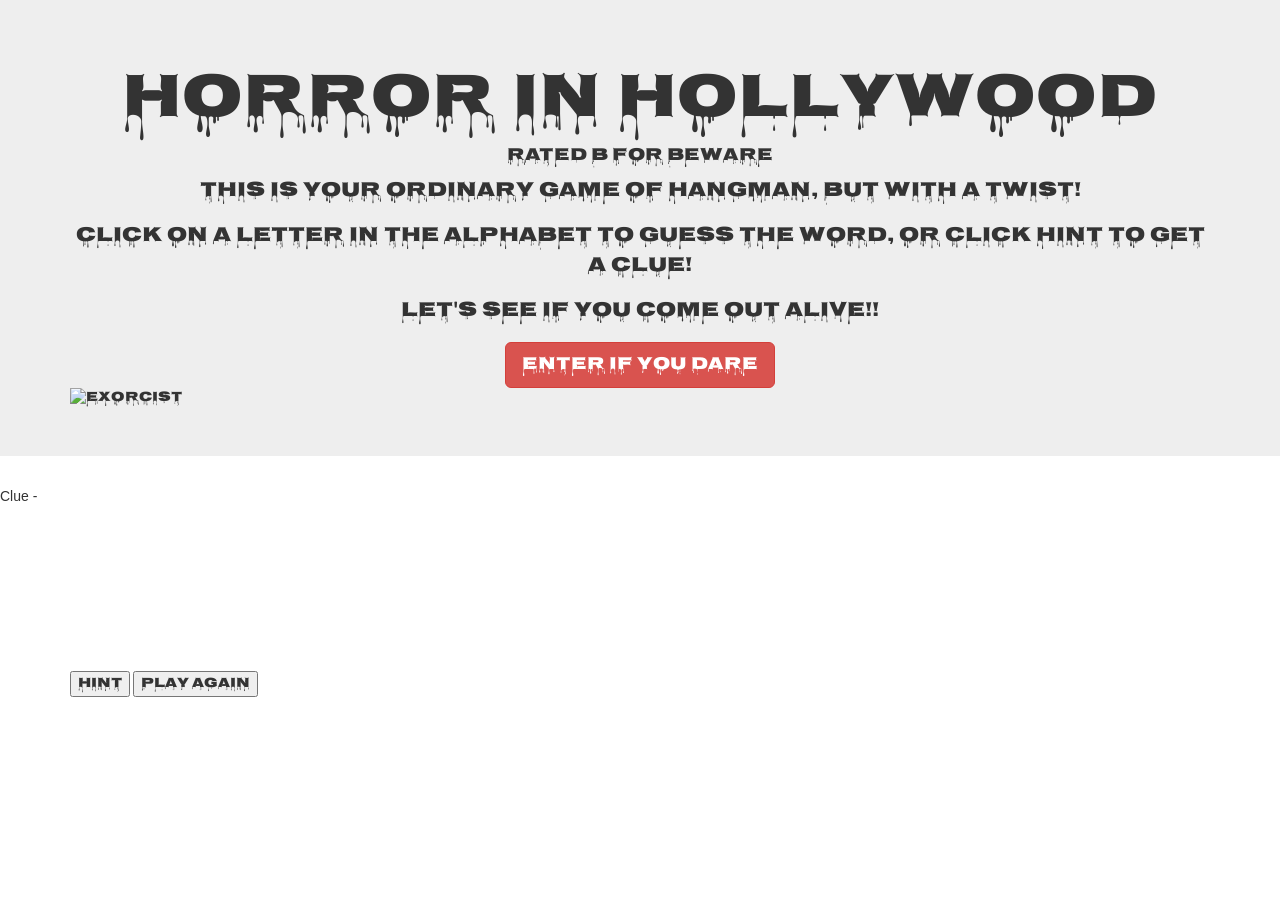
==== index.html @ 84f3feb1 "changed index and game 2 to index and game" ====
<!DOCTYPE html>
<html lang="en">
<head>
    <meta charset="UTF-8">
    <meta name="viewport" content="width=device-width, initial-scale=1.0">
    <meta http-equiv="X-UA-Compatible" content="ie=edge">
    <title>Hangman Revamped</title>

    <link href="https://fonts.googleapis.com/css?family=Nosifer" rel="stylesheet">
    <link rel="stylesheet" type="text/css" href="assets/css/style.css">
    <link rel="stylesheet" href="https://maxcdn.bootstrapcdn.com/bootstrap/3.3.7/css/bootstrap.min.css">
    <script src="game2.js"></script>
</head>
<body>

        <script type="text/javascript">
            //Prompting what's name before starting game
        var name = prompt("What's your name?");
        alert("Hello " + name + "!");
        confirm("Are you ready for a game of Hangman?");
        alert("If so, beware!!");    
            
        </script>
        
        <div class= "jumbotron">
            <div class="container">
                <h1 class="text-center">Horror in Hollywood</h1>
                <h4 class="text-center">Rated B for Beware</h4>
                <p class="text-center">This is your ordinary game of Hangman, but with a twist!</p>
                <p class="text-center">Click on a letter in the alphabet to guess the word, or click hint to get a clue!</p>
                <p class="text-center">Let's see if you come out alive!!</p>
                <button type="button" class="btn btn-danger btn-lg center-block">Enter if you Dare</button>
                <img src="http://cdn1.collective-evolution.com/assets/uploads/2014/05/exorcist-759x500.jpg" class="img-fluid center-block" alt="Exorcist"></img>
                <div class="text-center">
                <audio id="themeSong" src="assets/images/Michael-Myers-Original-Theme-song-instrumentalfx.mp3" autoplay></audio>   
                </div>
            </div>
        </div>
    
        <div class="wrapper">
            <div id="buttons">
            </div>
            <p id="catagoryName"></p>
            <div id="hold">
            </div>
            <p id="mylives"></p>
            <p id="clue">Clue -</p>
            <canvas id="stickman">This Text will show if the Browser does NOT support HTML5 Canvas tag</canvas>
            <div class="container">
                <button id="hint">Hint</button>
                <button id="reset">Play again</button>
            </div>
        </div>
            
    
</body>
</html>
---- assets/css/style.css ----
.container {
    font-family: 'Nosifer', cursive;
};

#alphabet li {
    float: left;
    margin: 0 10px 10px 0;
    list-style: none;
    width: 35px;
    height: 30px;
    padding-top: 10px;
    color: red;
    cursor: pointer;
    border: solid 1px black;
};
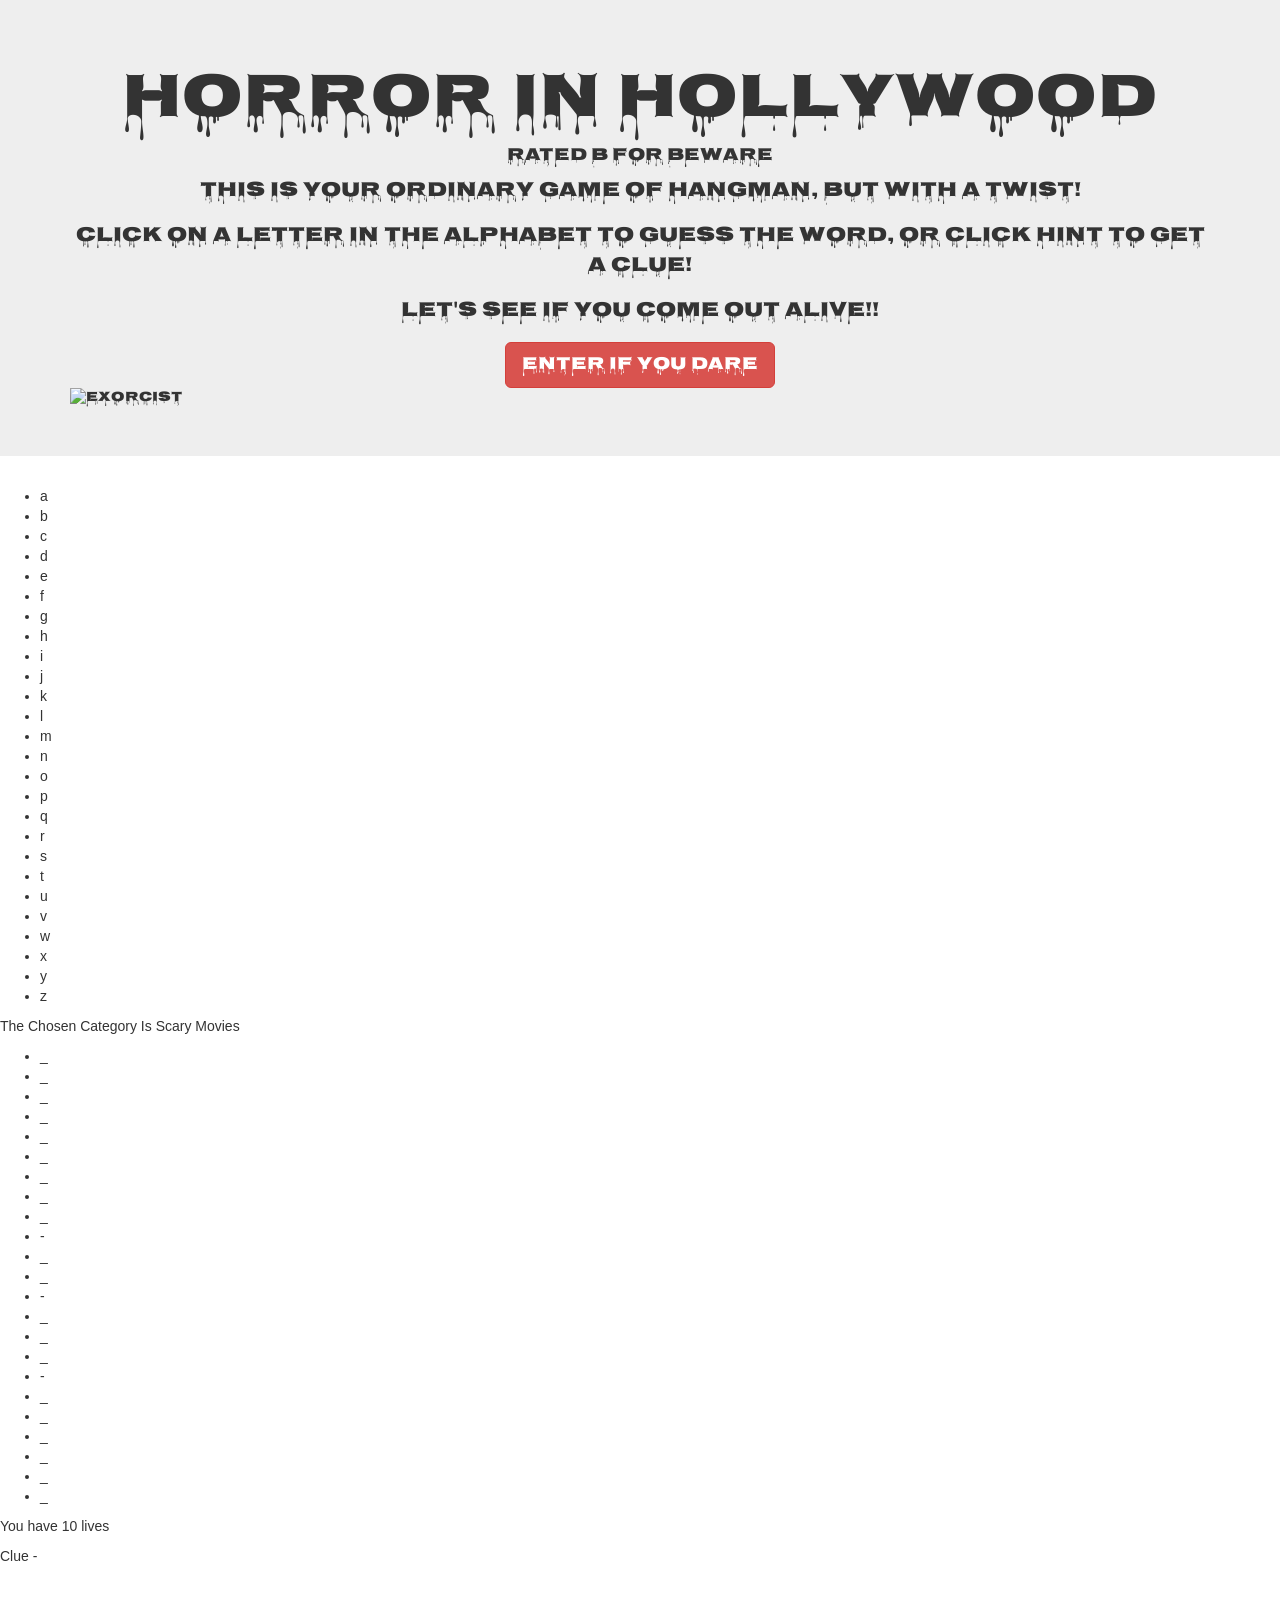
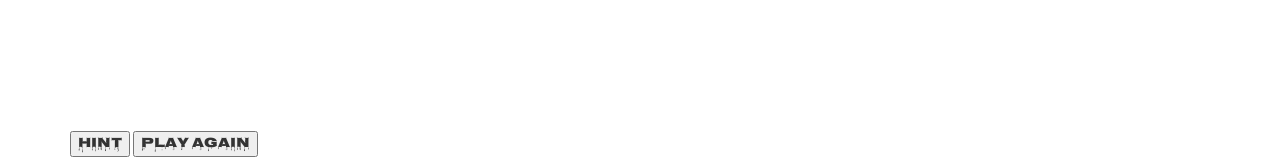
==== commit a2e8b01b: "changed script src to assets/java/game.js" ====
--- a/index.html
+++ b/index.html
@@ -9,7 +9,7 @@
     <link href="https://fonts.googleapis.com/css?family=Nosifer" rel="stylesheet">
     <link rel="stylesheet" type="text/css" href="assets/css/style.css">
     <link rel="stylesheet" href="https://maxcdn.bootstrapcdn.com/bootstrap/3.3.7/css/bootstrap.min.css">
-    <script src="game2.js"></script>
+    <script src="assets/javascript/game.js"></script>
 </head>
 <body>
 
